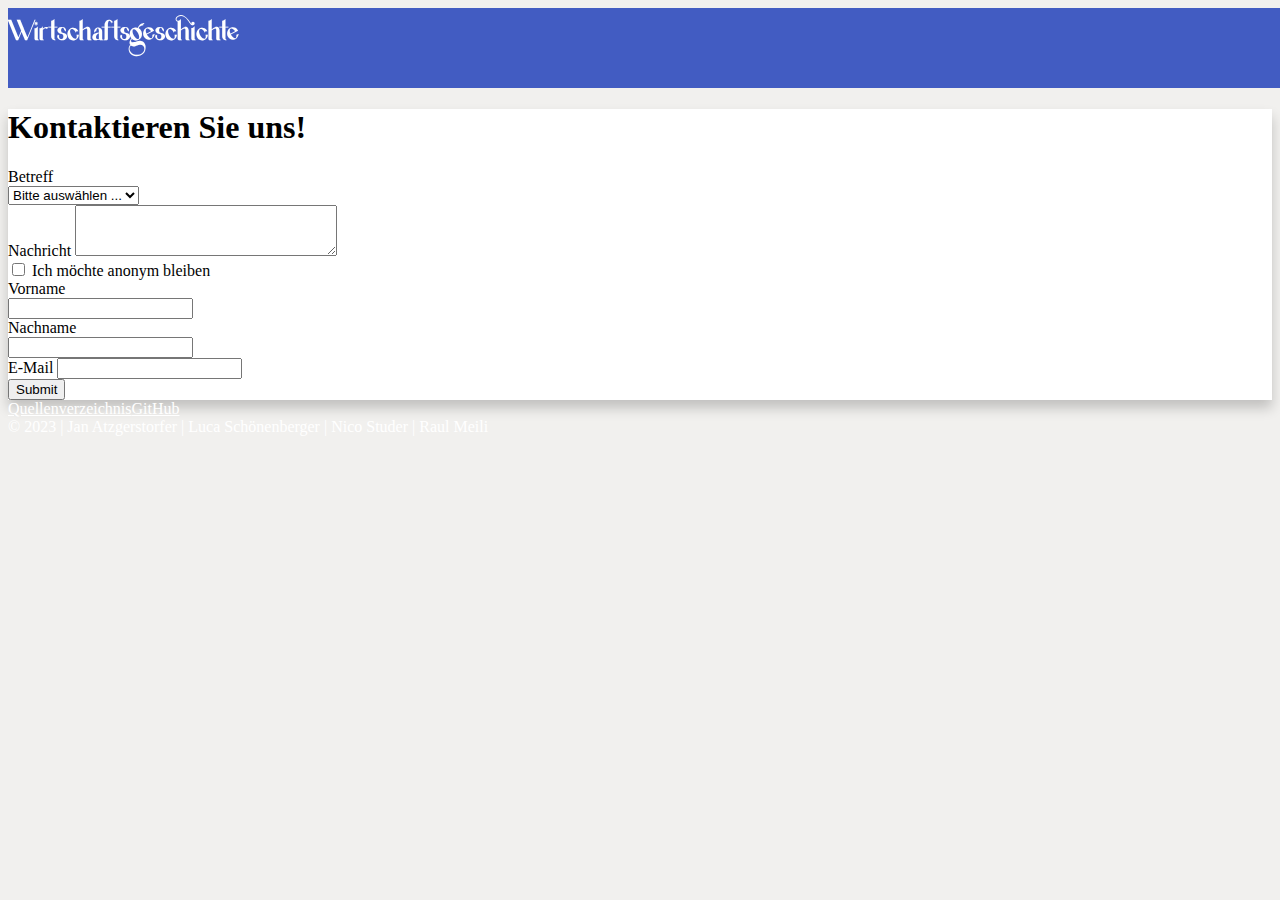
==== contact.html @ 22c674d3 "worked on form" ====
<!doctype html>
<html lang='en'>
<head>
  <meta charset='UTF-8'>
  <meta name='viewport'
        content='width=device-width, user-scalable=no, initial-scale=1.0, maximum-scale=1.0, minimum-scale=1.0'>
  <meta http-equiv='X-UA-Compatible' content='ie=edge'>
  <link href="https://cdn.jsdelivr.net/npm/bootstrap@5.3.2/dist/css/bootstrap.min.css" rel="stylesheet"
        integrity="sha384-T3c6CoIi6uLrA9TneNEoa7RxnatzjcDSCmG1MXxSR1GAsXEV/Dwwykc2MPK8M2HN" crossorigin="anonymous">

  <script src='index.js' defer></script>
  <script src='contact.js' defer></script>
  <link rel='stylesheet' href='styles.css'>
  <link rel='stylesheet' href='contact.css'>
  <title>Kontakt</title>
</head>
<header class='nav-header'>

  <!-- Nav wird dynamisch durch JS geladen -->
  <div id='navTopSpacer'></div>

</header>
<body>
<div class='site-content my-5' >
  <main class="container p-5" id='contactContent'>
    <h1 class='5'>Kontaktieren Sie uns!</h1>
    <form action='mailto:jan.atzgerstorfer@student.ksh.ch' class='mt-4' method='post'>

      <label for='formSubject'>Betreff</label><br>
      <select name='formSubject' id='formSubject'>
        <option value='' disabled selected>Bitte auswählen ...</option>
        <option value='Feedback'>Feedback</option>
        <option value='Vorschlag'>Vorschlag</option>
        <option value='Anfrage'>Anfrage</option>
        <option value='Fehler'>Fehler melden</option>
        <option value='Bug'>Bug Report</option>
      </select><br>

      <label for='formText'>Nachricht</label>
      <textarea name='' id='formText' cols='30' rows='3' class='col-12'></textarea>

      <div class=''>
        <input type='checkbox' name='' id='formAnonymity'>
        <label for='formAnonymity'>Ich möchte anonym bleiben</label>
      </div>

      <div class='row d-flex'>
        <div class='col-6'>
          <label for='formFn'>Vorname</label><br>
          <input type='text' id='formFn' class='col-12' required>
        </div>
        <div class='col-6'>
          <label for='formLn'>Nachname</label><br>
          <input type='text' id='formLn' class='col-12' required>
        </div>
      </div>
      <label for='formEmail'>E-Mail</label>
      <input type='email' id='formEmail' class='col-12' required>

      <div class='mt-5'>

      </div>
      <input type='submit'>
    </form>

  </main>
</div>

<footer class='footer row bg-dark d-flex flex-column justify-content-center'></footer>

</body>
</html>
---- styles.css ----
@font-face {
    font-family: 'TitleFont';
    src: url('media/Agraham.otf') format('opentype');
    font-weight: normal;
    font-style: italic;
}

body {
    background-color: #f1f0ee;
    overflow-x: hidden; /* Horizontale Scrollbar verstecken */
}

#mainTitle {
    display: inline;
    margin: 50px 0 0 0;
    color: #ffffff;
    opacity: 100%;
}

#headerBanner {
    /* alternative: https://www.infosperber.ch/wp-content/uploads/2017/10/child_laborerjpg.jpg */
    background: radial-gradient(circle at center, rgba(0, 0, 0, 0.3), rgba(0, 0, 0, 0)), url('media/kinderarbeit_banner_edited.png');
    background-attachment: fixed;
    background-size: cover;
    height: 80vh;
}

.show-more-link {
    cursor: pointer;
    color: #4e72fa;
    text-decoration: none;
    font-size: 1.2rem;
}

.show-more-link:hover {
    text-decoration: underline;

}

#nav {
    height: 80px;
    width: 100%;
    background-color: #425cc2;
    transition: all 0.3s;
    color: white;
    z-index: 1;
}
#navTitle {
    text-decoration: none;
    color: white;
}

#navTopSpacer {
    height: 80px; /* = Höhe von Nav-Element */
    width: 100%;
}

#nav.scrolled {
    height: 50px;
    min-width: 15%;
}

.flex-spacer {
    flex-grow: 1;
}
.nav-option {
    display: flex;
    flex-direction: column;
    align-items: center;
    justify-content: center;
    cursor: pointer;
    padding: 0 1.5% 0 1.5%;
    min-width: 10%;
    transition: all 0.3s;
    text-decoration: none;
    min-height: 100%;

}
.nav-option button {
    background-color: transparent;
    border: none;
    color: white;
    height: 100%;
    min-width: 100%;
    min-height: 100%;
}

.nav-option:hover {
    background-color: #4e72fa;
}

.nav-option * {
    cursor: pointer;
}

.nav-option.scrolled {
    padding: 0;
}



#bannerButton {
    background-color: #f1f0ee;
    height: 50px;
    width: 150px;
    border-radius: 10px;
    display: flex;
    justify-content: center;
    align-items: center;
    cursor: pointer;
}

#bannerButton a{
    color: black;
    text-decoration: none;
}

#bannerButton * {
    cursor: pointer;
}

#navTitle {
    font-family: TitleFont, serif;
    font-style: italic;
    font-size: 0.9rem;
    transition: all 0.3s;
}

#navTitle.scrolled {
    font-size: 0.7rem;
}

.main-article {
    box-shadow: 0 8px 12px rgba(0, 0, 0, 0.2);
}

.chapter-preview {
    box-shadow: 0 8px 12px rgba(0, 0, 0, 0.2);
}

.hidden {
    visibility: hidden;
    opacity: 0;
}

footer {
    color: white;
    height: 100px;
}

.footer-link {
    color: white;
}

figcaption {
    font-style: italic;
    color: gray;
}

p a {
    font-style: italic;
    color: #4f43d8;
    text-decoration: none;
}

p a:hover {
    text-decoration: underline;
}

blockquote {
    font-weight: bold;
    font-style: italic;
    font-size: 1.5rem;
    /*color: #4e72fa;*/

}

.kinderarbeit-text {
    display: flex;
    flex-direction: column;
    background-color: #4e72fa;
    padding: 3%;
    box-shadow: 0 8px 12px rgba(0, 0, 0, 0.2);
    width: 80%;
    margin: 0 auto 0 auto;
    font-size: 1.1rem;
    color: white;
}
---- contact.css ----
#contactContent {
    background-color: white;
    box-shadow: 0 8px 12px rgba(0, 0, 0, 0.2);
}
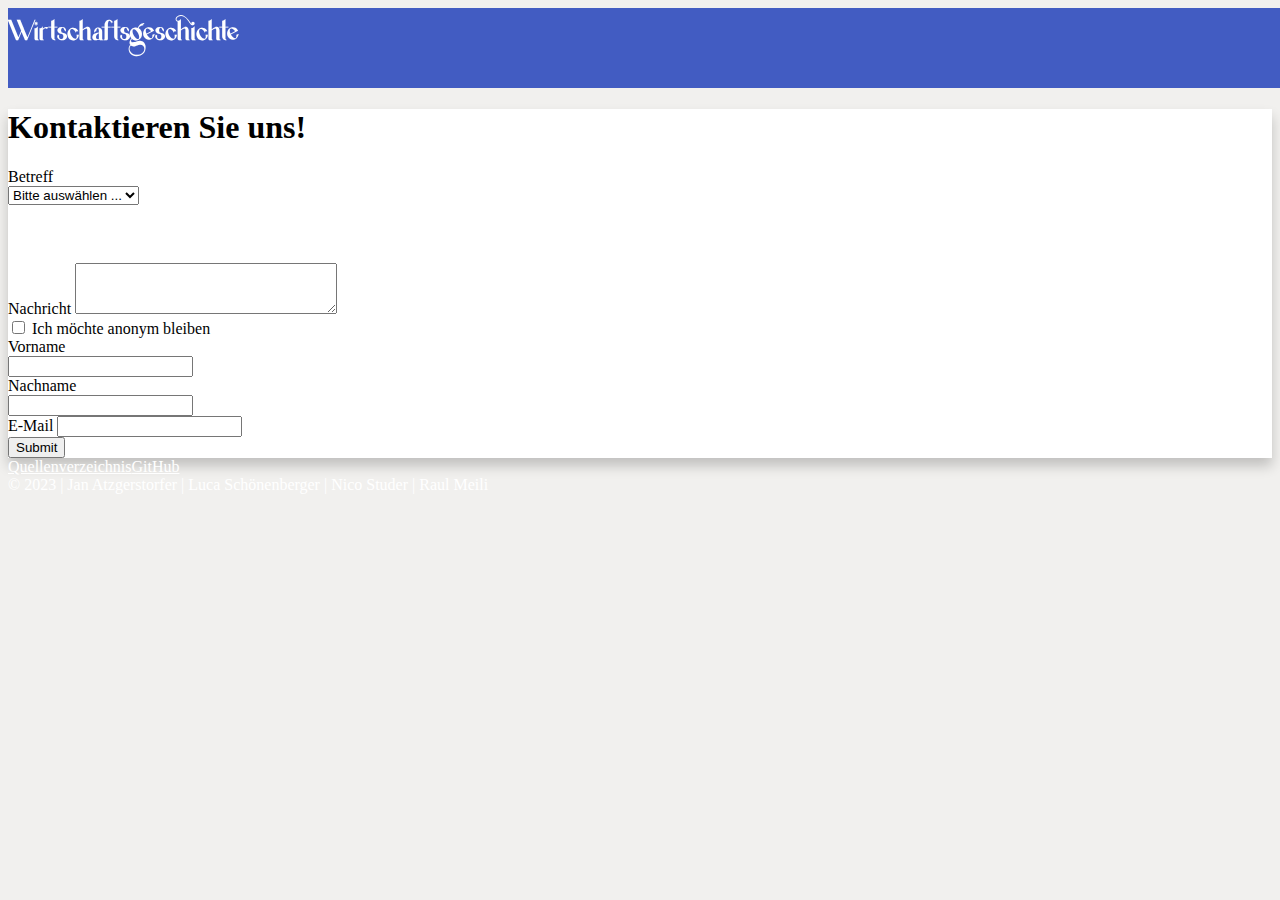
==== commit df360abe: "improve form" ====
--- a/contact.html
+++ b/contact.html
@@ -21,41 +21,50 @@
 
 </header>
 <body>
-<div class='site-content my-5' >
+<div class='site-content my-5'>
   <main class="container p-5" id='contactContent'>
     <h1 class='5'>Kontaktieren Sie uns!</h1>
-    <form action='mailto:jan.atzgerstorfer@student.ksh.ch' class='mt-4' method='post'>
-
-      <label for='formSubject'>Betreff</label><br>
-      <select name='formSubject' id='formSubject'>
-        <option value='' disabled selected>Bitte auswählen ...</option>
-        <option value='Feedback'>Feedback</option>
-        <option value='Vorschlag'>Vorschlag</option>
-        <option value='Anfrage'>Anfrage</option>
-        <option value='Fehler'>Fehler melden</option>
-        <option value='Bug'>Bug Report</option>
-      </select><br>
+    <form action='' class='mt-4' method='post' id='contactForm'>
+      <div class='d-flex'>
+        <div>
+          <label for='formSubject'>Betreff</label><br>
+          <select name="subject" id='formSubject'>
+            <option value='' disabled selected>Bitte auswählen ...</option>
+            <option value='Feedback'>Feedback</option>
+            <option value='Vorschlag'>Vorschlag</option>
+            <option value='Anfrage'>Anfrage</option>
+            <option value='Fehler'>Fehler melden</option>
+          </select><br>
+        </div>
+        <div class='ms-5 hidden' id='errorDescription'>
+          <span>Wo haben wir einen Fehler gemacht?</span><br>
+          <input type='radio' name='errorDescription' id='errorDescriptionRadio1' value='Inhalt' required>
+          <label for='errorDescriptionRadio1'>Inhalt</label><br>
+          <input type='radio' name='errorDescription' id='errorDescriptionRadio2' value='Programm' required>
+          <label for='errorDescriptionRadio2'>Programm</label>
+        </div>
+      </div>
 
       <label for='formText'>Nachricht</label>
-      <textarea name='' id='formText' cols='30' rows='3' class='col-12'></textarea>
+      <textarea name='message' id='formText' cols='30' rows='3' class='col-12' required></textarea>
 
       <div class=''>
-        <input type='checkbox' name='' id='formAnonymity'>
+        <input name='anonymous' type='checkbox' id='formAnonymity'>
         <label for='formAnonymity'>Ich möchte anonym bleiben</label>
       </div>
 
       <div class='row d-flex'>
         <div class='col-6'>
           <label for='formFn'>Vorname</label><br>
-          <input type='text' id='formFn' class='col-12' required>
+          <input name='firstName' type='text' id='formFn' class='col-12' required>
         </div>
         <div class='col-6'>
           <label for='formLn'>Nachname</label><br>
-          <input type='text' id='formLn' class='col-12' required>
+          <input name='lastName' type='text' id='formLn' class='col-12' required>
         </div>
       </div>
       <label for='formEmail'>E-Mail</label>
-      <input type='email' id='formEmail' class='col-12' required>
+      <input name='email' type='email' id='formEmail' class='col-12' required>
 
       <div class='mt-5'>
 
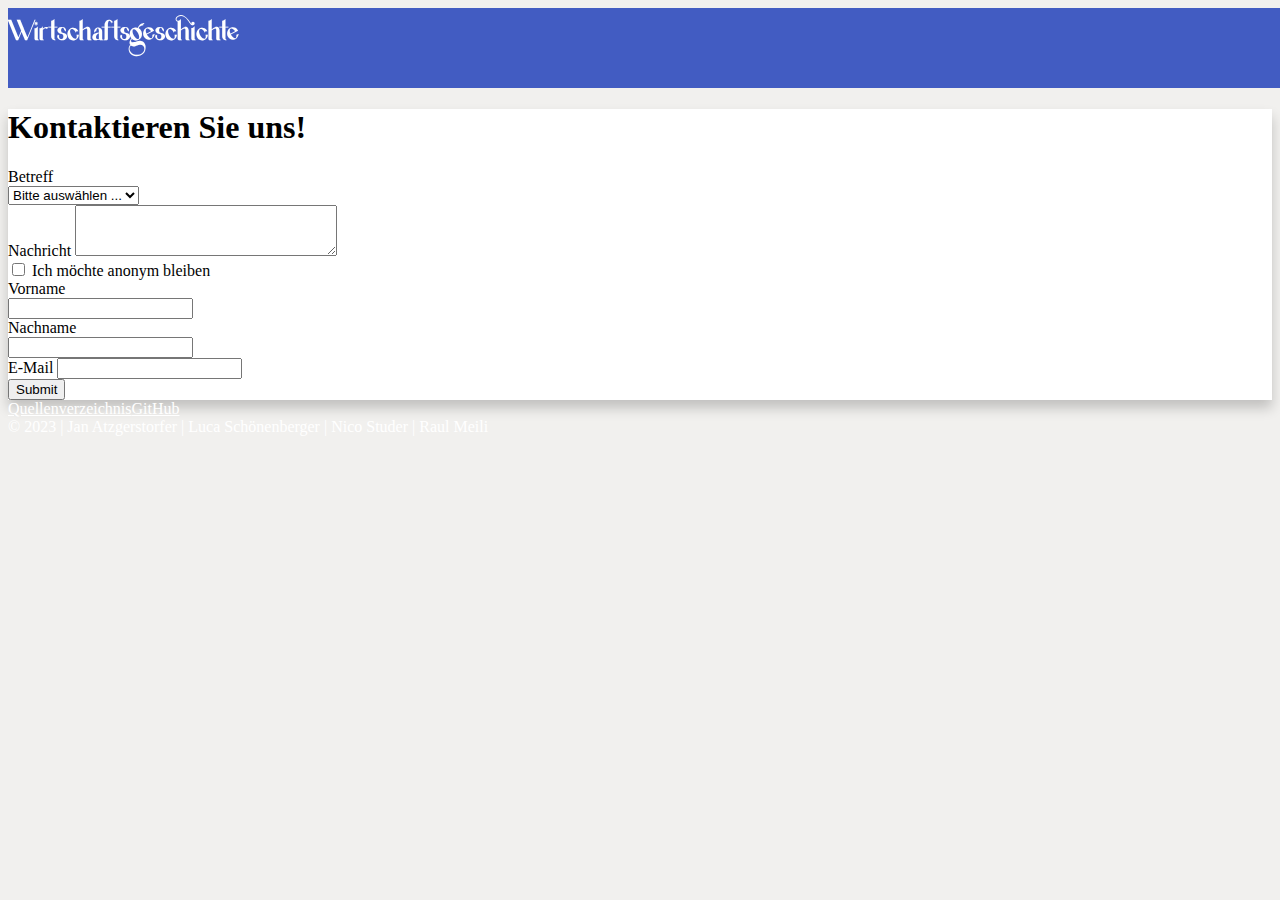
==== commit bae173b1: "made form more interactive" ====
--- a/contact.html
+++ b/contact.html
@@ -12,6 +12,8 @@
   <script src='contact.js' defer></script>
   <link rel='stylesheet' href='styles.css'>
   <link rel='stylesheet' href='contact.css'>
+  <link rel="icon" type="image/x-icon" href="./media/favicon.png">
+
   <title>Kontakt</title>
 </head>
 <header class='nav-header'>
@@ -36,13 +38,23 @@
             <option value='Fehler'>Fehler melden</option>
           </select><br>
         </div>
-        <div class='ms-5 hidden' id='errorDescription'>
+
+        <div class='ms-5 dynamic-form-element' id='errorDescription' style='display: none;'>
           <span>Wo haben wir einen Fehler gemacht?</span><br>
-          <input type='radio' name='errorDescription' id='errorDescriptionRadio1' value='Inhalt' required>
+          <input type='radio' name='errorDescription' id='errorDescriptionRadio1' value='Inhalt'>
           <label for='errorDescriptionRadio1'>Inhalt</label><br>
-          <input type='radio' name='errorDescription' id='errorDescriptionRadio2' value='Programm' required>
+          <input type='radio' name='errorDescription' id='errorDescriptionRadio2' value='Programm'>
           <label for='errorDescriptionRadio2'>Programm</label>
         </div>
+
+        <div class='ms-5 dynamic-form-element' id='requestDescription' style='display: none;'>
+          <span>Womit können wir helfen?</span><br>
+          <input type='radio' name='requestDescription' id='requestDescriptionRadio1' value='Inhalt'>
+          <label for='requestDescriptionRadio1'>Inhalt</label><br>
+          <input type='radio' name='requestDescription' id='requestDescriptionRadio2' value='Programm'>
+          <label for='requestDescriptionRadio2'>Programm</label>
+        </div>
+
       </div>
 
       <label for='formText'>Nachricht</label>
--- a/styles.css
+++ b/styles.css
@@ -3,6 +3,14 @@
     src: url('media/Agraham.otf') format('opentype');
     font-weight: normal;
     font-style: italic;
+}
+
+@media (max-width: 599px) { /* Kleine Bildschirme */
+    #headerBanner {
+        height: 400px;
+
+    }
+
 }
 
 body {
@@ -22,8 +30,9 @@
     background: radial-gradient(circle at center, rgba(0, 0, 0, 0.3), rgba(0, 0, 0, 0)), url('media/kinderarbeit_banner_edited.png');
     background-attachment: fixed;
     background-size: cover;
-    height: 80vh;
-}
+    height: 500px;
+}
+
 
 .show-more-link {
     cursor: pointer;
@@ -175,6 +184,11 @@
 
 }
 
+.quote-description {
+    font-style: normal;
+    font-size: 0.8rem;
+}
+
 .kinderarbeit-text {
     display: flex;
     flex-direction: column;
@@ -182,7 +196,7 @@
     padding: 3%;
     box-shadow: 0 8px 12px rgba(0, 0, 0, 0.2);
     width: 80%;
-    margin: 0 auto 0 auto;
+    margin: 50px auto 50px auto;
     font-size: 1.1rem;
     color: white;
 }
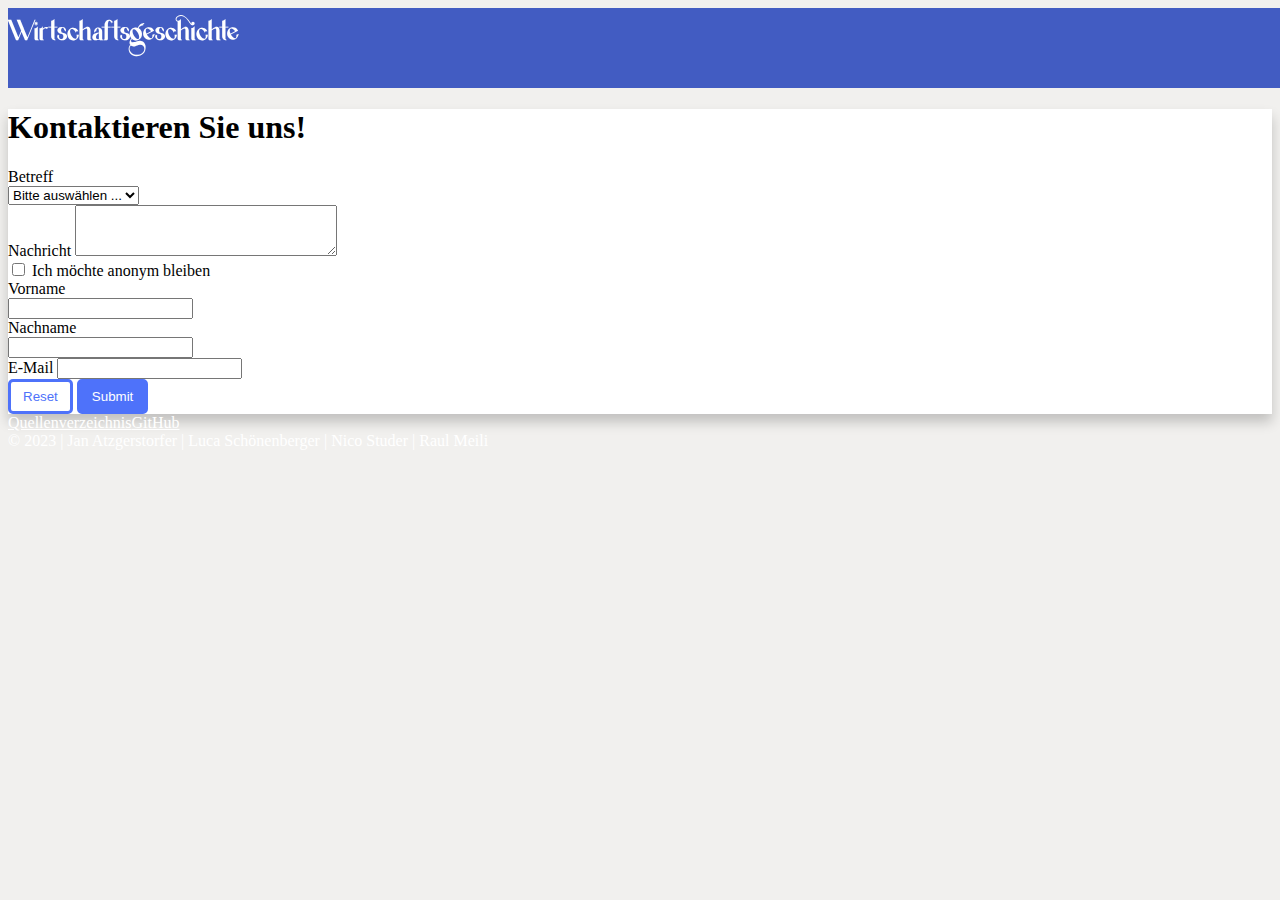
==== commit bc7961f4: "made form look better" ====
--- a/contact.html
+++ b/contact.html
@@ -30,58 +30,82 @@
       <div class='d-flex'>
         <div>
           <label for='formSubject'>Betreff</label><br>
-          <select name="subject" id='formSubject'>
+          <select name="subject" id='formSubject' required>
             <option value='' disabled selected>Bitte auswählen ...</option>
             <option value='Feedback'>Feedback</option>
             <option value='Vorschlag'>Vorschlag</option>
             <option value='Anfrage'>Anfrage</option>
             <option value='Fehler'>Fehler melden</option>
+            <option value='Sonstiges'>Sonstiges</option>
           </select><br>
         </div>
 
         <div class='ms-5 dynamic-form-element' id='errorDescription' style='display: none;'>
           <span>Wo haben wir einen Fehler gemacht?</span><br>
-          <input type='radio' name='errorDescription' id='errorDescriptionRadio1' value='Inhalt'>
-          <label for='errorDescriptionRadio1'>Inhalt</label><br>
-          <input type='radio' name='errorDescription' id='errorDescriptionRadio2' value='Programm'>
-          <label for='errorDescriptionRadio2'>Programm</label>
+          <input type='radio' name='errorDescription' id='errorDescriptionRadio1' value='Fehler im Inhalt'>
+          <label for='errorDescriptionRadio1'>Im Inhalt</label><br>
+          <input type='radio' name='errorDescription' id='errorDescriptionRadio2' value='Fehler im Programm'>
+          <label for='errorDescriptionRadio2'>Im Programm</label>
         </div>
 
         <div class='ms-5 dynamic-form-element' id='requestDescription' style='display: none;'>
           <span>Womit können wir helfen?</span><br>
-          <input type='radio' name='requestDescription' id='requestDescriptionRadio1' value='Inhalt'>
-          <label for='requestDescriptionRadio1'>Inhalt</label><br>
-          <input type='radio' name='requestDescription' id='requestDescriptionRadio2' value='Programm'>
-          <label for='requestDescriptionRadio2'>Programm</label>
+          <input type='radio' name='requestDescription' id='requestDescriptionRadio1' value='Ich habe eine Frage bezüglich den Quellen'>
+          <label for='requestDescriptionRadio1'>Ich habe eine Frage bezüglich den Quellen</label><br>
+          <input type='radio' name='requestDescription' id='requestDescriptionRadio2' value='Ich möchte detailliertere Informationen über ein Thema'>
+          <label for='requestDescriptionRadio2'>Ich möchte detailliertere Informationen über ein Thema</label><br>
+          <input type='radio' name='requestDescription' id='requestDescriptionRadio3' value='Sonstiges'>
+          <label for='requestDescriptionRadio3'>Sonstiges</label>
+        </div>
+
+        <div class='ms-5 dynamic-form-element' id='feedbackDescription' style='display: none;'>
+          <span>Was möchten Sie uns mitteilen?</span><br>
+          <input type='radio' name='feedbackDescription' id='feedbackDescriptionRadio1' value='Lob'>
+          <label for='feedbackDescriptionRadio1'>Lob</label><br>
+          <input type='radio' name='feedbackDescription' id='feedbackDescriptionRadio2' value='Kritik'>
+          <label for='feedbackDescriptionRadio2'>Kritik</label>
+        </div>
+
+        <div class='ms-5 dynamic-form-element' id='proposalDescription' style='display: none;'>
+          <span>Was möchten Sie uns vorschlagen?</span><br>
+          <input type='radio' name='proposalDescription' id='proposalDescriptionRadio1' value='Fehler im Inhalt'>
+          <label for='proposalDescriptionRadio1'>Erweiterung eines bestehenden Themas</label><br>
+          <input type='radio' name='proposalDescription' id='proposalDescriptionRadio2' value='Fehler im Programm'>
+          <label for='proposalDescriptionRadio2'>Integration eines neuen Themas</label><br>
+          <input type='radio' name='proposalDescription' id='proposalDescriptionRadio3' value='Sonstiges'>
+          <label for='proposalDescriptionRadio3'>Sonstiges</label>
         </div>
 
       </div>
 
-      <label for='formText'>Nachricht</label>
+      <label for='formText' class='mt-4'>Nachricht</label>
       <textarea name='message' id='formText' cols='30' rows='3' class='col-12' required></textarea>
 
-      <div class=''>
+      <div class='mt-4'>
         <input name='anonymous' type='checkbox' id='formAnonymity'>
         <label for='formAnonymity'>Ich möchte anonym bleiben</label>
       </div>
 
-      <div class='row d-flex'>
+      <div class='row d-flex mt-4'>
         <div class='col-6'>
           <label for='formFn'>Vorname</label><br>
           <input name='firstName' type='text' id='formFn' class='col-12' required>
         </div>
-        <div class='col-6'>
+        <div class='col-6 '>
           <label for='formLn'>Nachname</label><br>
           <input name='lastName' type='text' id='formLn' class='col-12' required>
         </div>
       </div>
+      <div class='mt-4'>
       <label for='formEmail'>E-Mail</label>
       <input name='email' type='email' id='formEmail' class='col-12' required>
+      </div>
 
-      <div class='mt-5'>
+      <div class='mt-4'>
 
       </div>
-      <input type='submit'>
+      <input type='reset' id='resetButton' class='form-button'>
+      <input type='submit' id='submitButton' class='form-button ms-3'>
     </form>
 
   </main>
--- a/contact.css
+++ b/contact.css
@@ -4,3 +4,29 @@
     box-shadow: 0 8px 12px rgba(0, 0, 0, 0.2);
 }
 
+.form-button {
+    padding: 7px 12px 7px 12px;
+    border-radius: 5px;
+    border: solid #4e72fa;
+
+
+}
+
+#submitButton {
+    background-color: #4e72fa;
+    color: white;
+}
+
+#submitButton:hover {
+    background-color: #425cc2;
+    border: solid #425cc2;
+}
+
+#resetButton {
+    background-color: white;
+    color: #4e72fa;
+}
+
+#resetButton:hover {
+
+}
